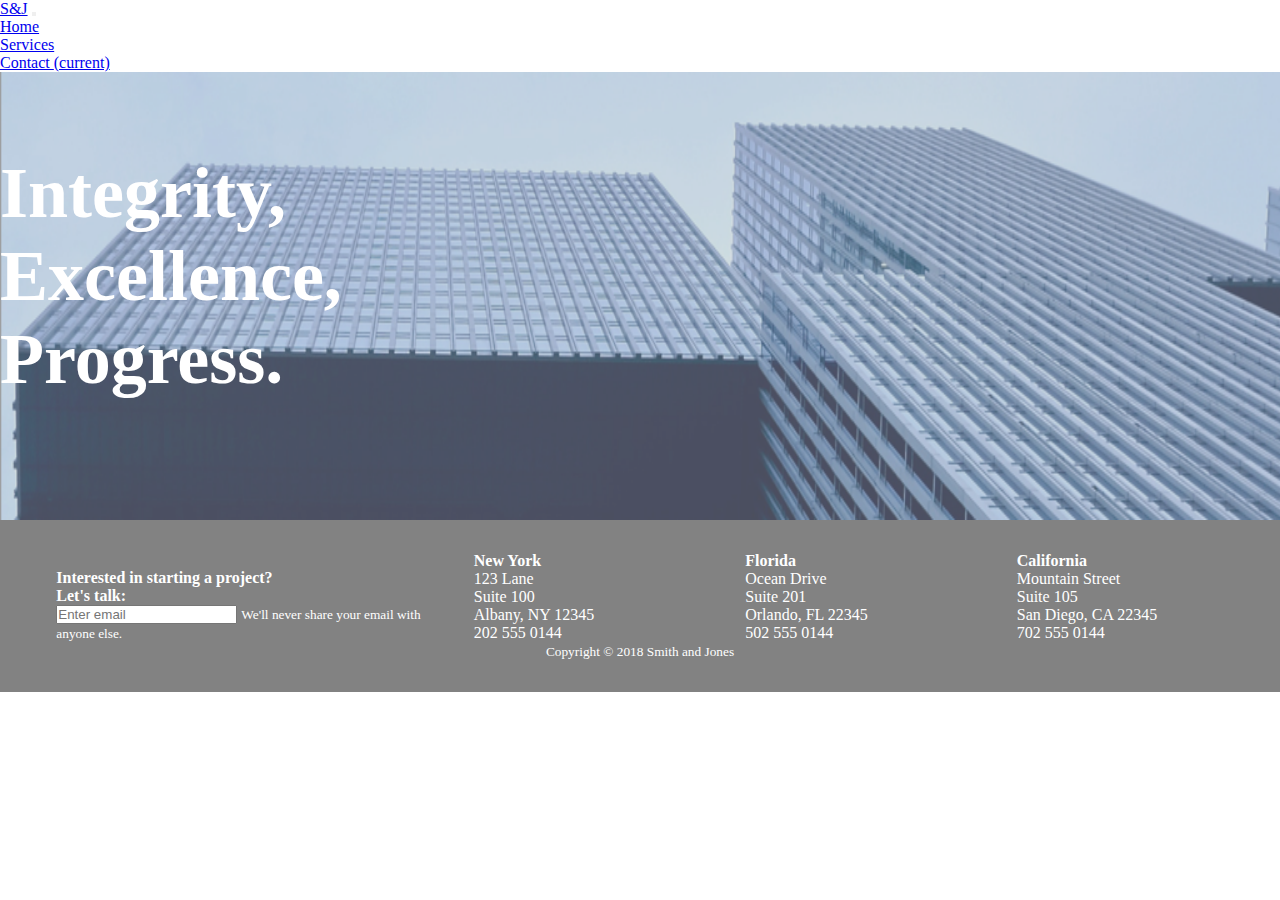
==== contact.html @ 5505c399 "added jumbotron, nav, and footer to contact and service pages" ====
<!DOCTYPE html>
<html lang="en">

<head>
    <meta charset="UTF-8">
    <meta name="viewport" content="width=device-width, initial-scale=1.0">
    <meta http-equiv="X-UA-Compatible" content="ie=edge">
    <title>UI-Practice</title>
    <link rel="stylesheet" href="https://stackpath.bootstrapcdn.com/bootstrap/4.1.3/css/bootstrap.min.css" integrity="sha384-MCw98/SFnGE8fJT3GXwEOngsV7Zt27NXFoaoApmYm81iuXoPkFOJwJ8ERdknLPMO"
        crossorigin="anonymous">
    <link rel="stylesheet" href="contact.css">
</head>

<body>
    <!-- NAVIGATION BAR -->
    <nav class="navbar navbar-expand-lg navbar-light bg-light">
        <a class="navbar-brand" href="#">S&J</a>
        <button class="navbar-toggler" type="button" data-toggle="collapse" data-target="#navbarNav" aria-controls="navbarNav"
            aria-expanded="false" aria-label="Toggle navigation">
            <span class="navbar-toggler-icon"></span>
        </button>
        <div class="collapse navbar-collapse" id="navbarNav">
            <ul class="navbar-nav">
                <li class="nav-item active">
                    <a class="nav-link" href="index.html">Home</a>
                </li>
                <li class="nav-item">
                    <a class="nav-link" href="service.html">Services</a>
                </li>
                <li class="nav-item">
                    <a class="nav-link" href="contact.html">Contact <span class="sr-only">(current)</span></a>
                </li>
            </ul>
        </div>
    </nav>

    <div class="jumbotron home-top">
        <ul>
            <li>
                <h1>
                    Integrity,
                    <br>
                    Excellence,
                    <br>
                    Progress.
                </h1>
            </li>
        </ul>
    </div>

    <footer>

        <div class='split email'>
            <h4>
                Interested in starting a project?
                <br>
                Let's talk:
            </h4>

            <form>
                <div class="form-group">
                    <input type="email" class="form-control" id="exampleInputEmail1" aria-describedby="emailHelp"
                        placeholder="Enter email">
                    <small id="emailHelp" class="form-text text-muted">We'll never share your email with anyone else.</small>
                </div>
            </form>
        </div>


        <div class='split city ny'>
            <h4>
                New York
            </h4>
            <p>
                123 Lane
            </p>
            <p>
                Suite 100
            </p>
            <p>
                Albany, NY 12345
            </p>
            <p>
                202 555 0144
            </p>
        </div>

        <div class='split city fl'>
            <h4>
                Florida
            </h4>
            <p>
                Ocean Drive
            </p>
            <p>
                Suite 201
            </p>
            <p>
                Orlando, FL 22345
            </p>
            <p>
                502 555 0144
            </p>
        </div>

        <div class='split city ca'>
            <h4>
                California
            </h4>
            <p>
                Mountain Street
            </p>
            <p>
                Suite 105
            </p>
            <p>
                San Diego, CA 22345
            </p>
            <p>
                702 555 0144
            </p>
        </div>

        <div class='copy'>
            <small>Copyright &copy; 2018 Smith and Jones</small>
        </div>
    </footer>






    <script src="https://code.jquery.com/jquery-3.3.1.slim.min.js" integrity="sha384-q8i/X+965DzO0rT7abK41JStQIAqVgRVzpbzo5smXKp4YfRvH+8abtTE1Pi6jizo"
        crossorigin="anonymous"></script>
    <script src="https://cdnjs.cloudflare.com/ajax/libs/popper.js/1.14.3/umd/popper.min.js" integrity="sha384-ZMP7rVo3mIykV+2+9J3UJ46jBk0WLaUAdn689aCwoqbBJiSnjAK/l8WvCWPIPm49"
        crossorigin="anonymous"></script>
    <script src="https://stackpath.bootstrapcdn.com/bootstrap/4.1.3/js/bootstrap.min.js" integrity="sha384-ChfqqxuZUCnJSK3+MXmPNIyE6ZbWh2IMqE241rYiqJxyMiZ6OW/JmZQ5stwEULTy"
        crossorigin="anonymous"></script>
</body>

</html>
---- contact.css ----
* {
    margin: 0;
    padding: 0;
    box-sizing: border-box;
}

.navbar {
    position: sticky;
    top: 0.001px;
}


.home-top {
    background: url('img/contact/contact-mobile-jumbotron.png');
    background-size: 100% 100%;
    background-repeat: no-repeat;
    background-position: center center;
    width: 100%;
    height: 21rem;
}

.home-top ul {
    padding-top: 7rem;
    list-style-type: none;
    color: white;
}
/* JUMBOTRON MEDIA QUERY */
@media(min-width: 721px) {
    .home-top {
        background: url('img/contact/contact-jumbotron.png');
        background-size: 100% 100%;
        background-repeat: no-repeat;
        background-position: center center;
        height: 28rem;
    }

    .home-top ul {
        padding-top: 5rem;
        list-style-type: none;
        color: white;
    }

    h1 {
        font-size: 4.5rem
    }
}


footer {
    background: #828282;
    color: white;
    padding: 2rem;
}

.form-text {
    color: white !important;
}
/* FOOTER MEDIA QUERY */
@media(min-width: 721px) {
    .split{
        display: inline-block;
    }

    .email {
        margin-right: 4%;
        margin-left: 2%;
        width: 30%;
    }

    .ny {
        margin-right: 4%;
        width: 18%;
    }

    .fl {
        margin-right: 4%;
        width: 18%;
    }

    .ca {
        width: 18%;
    }

    .copy {
        text-align: center;
    }
}
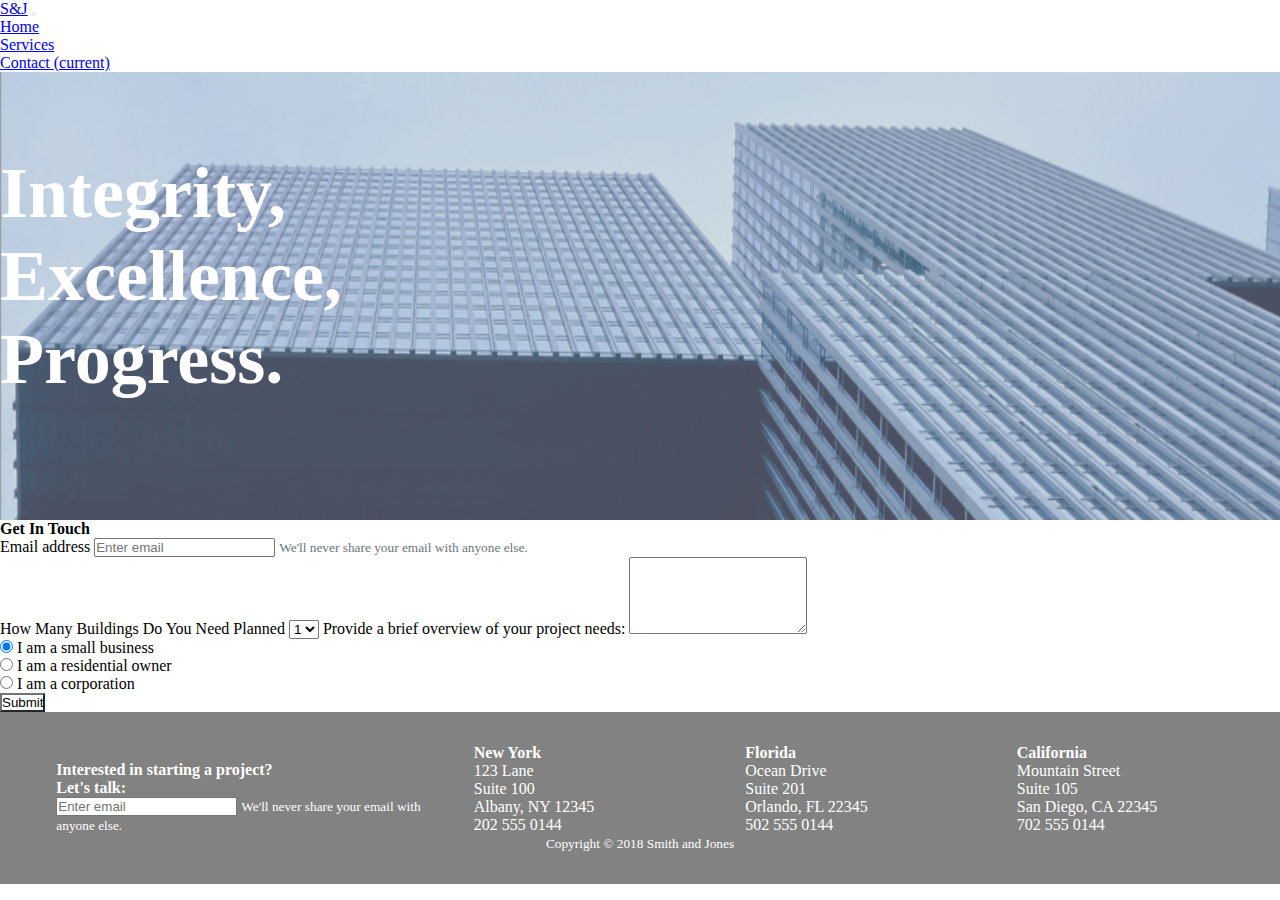
==== commit 76cdbdbb: "added mobile form to contact page" ====
--- a/contact.html
+++ b/contact.html
@@ -48,6 +48,66 @@
         </ul>
     </div>
 
+    <div class="container">
+        <div class="row">
+            <div class="col">
+                <h4>
+                    Get In Touch
+                </h4>
+            </div>
+        </div>
+
+        <div class="row">
+            <div class="col">
+                <form>
+                    <div class="form-group">
+                        <label for="exampleInputEmail1">Email address</label>
+                        <input type="email" class="form-control" id="exampleInputEmail1" aria-describedby="emailHelp"
+                            placeholder="Enter email">
+                        <small id="small" class="text-muted">We'll never share your email with anyone
+                            else.</small>
+                    </div>
+
+                    <label for="exampleFormControlSelect1">How Many Buildings Do You Need Planned</label>
+                    <select class="form-control" id="exampleFormControlSelect1">
+                        <option>1</option>
+                        <option>2</option>
+                        <option>3</option>
+                        <option>4</option>
+                        <option>5</option>
+                    </select>
+
+                    <label for="exampleFormControlTextarea1">Provide a brief overview of your project needs:</label>
+                    <textarea class="form-control" id="exampleFormControlTextarea1" rows="5"></textarea>
+
+                    <div class="form-check">
+                        <input class="form-check-input" type="radio" name="exampleRadios" id="exampleRadios1" value="option1"
+                            checked>
+                        <label class="form-check-label" for="exampleRadios1">
+                            I am a small business
+                        </label>
+                    </div>
+                    <div class="form-check">
+                        <input class="form-check-input" type="radio" name="exampleRadios" id="exampleRadios2" value="option2">
+                        <label class="form-check-label" for="exampleRadios2">
+                            I am a residential owner
+                        </label>
+                    </div>
+                    <div class="form-check">
+                        <input class="form-check-input" type="radio" name="exampleRadios" id="exampleRadios3" value="option3">
+                        <label class="form-check-label" for="exampleRadios3">
+                            I am a corporation
+                        </label>
+                    </div>
+
+                    <button type="button" class="btn btn-secondary btn-lg btn-block">Submit</button>
+                </form>
+            </div>
+        </div>
+
+        <!-- End of container -->
+    </div>
+
     <footer>
 
         <div class='split email'>
--- a/contact.css
+++ b/contact.css
@@ -7,6 +7,7 @@
 .navbar {
     position: sticky;
     top: 0.001px;
+    z-index: 5;
 }
 
 
@@ -45,7 +46,16 @@
     }
 }
 
-
+/* MAIN CONTENT */
+#small {
+    color: #6c757d;
+}
+.btn-secondary {
+    color: black;
+    background-color: white;
+    border-color: #6c757d;
+}
+/* FOOTER */
 footer {
     background: #828282;
     color: white;
@@ -56,7 +66,7 @@
     color: white !important;
 }
 /* FOOTER MEDIA QUERY */
-@media(min-width: 721px) {
+@media(min-width: 887px) {
     .split{
         display: inline-block;
     }
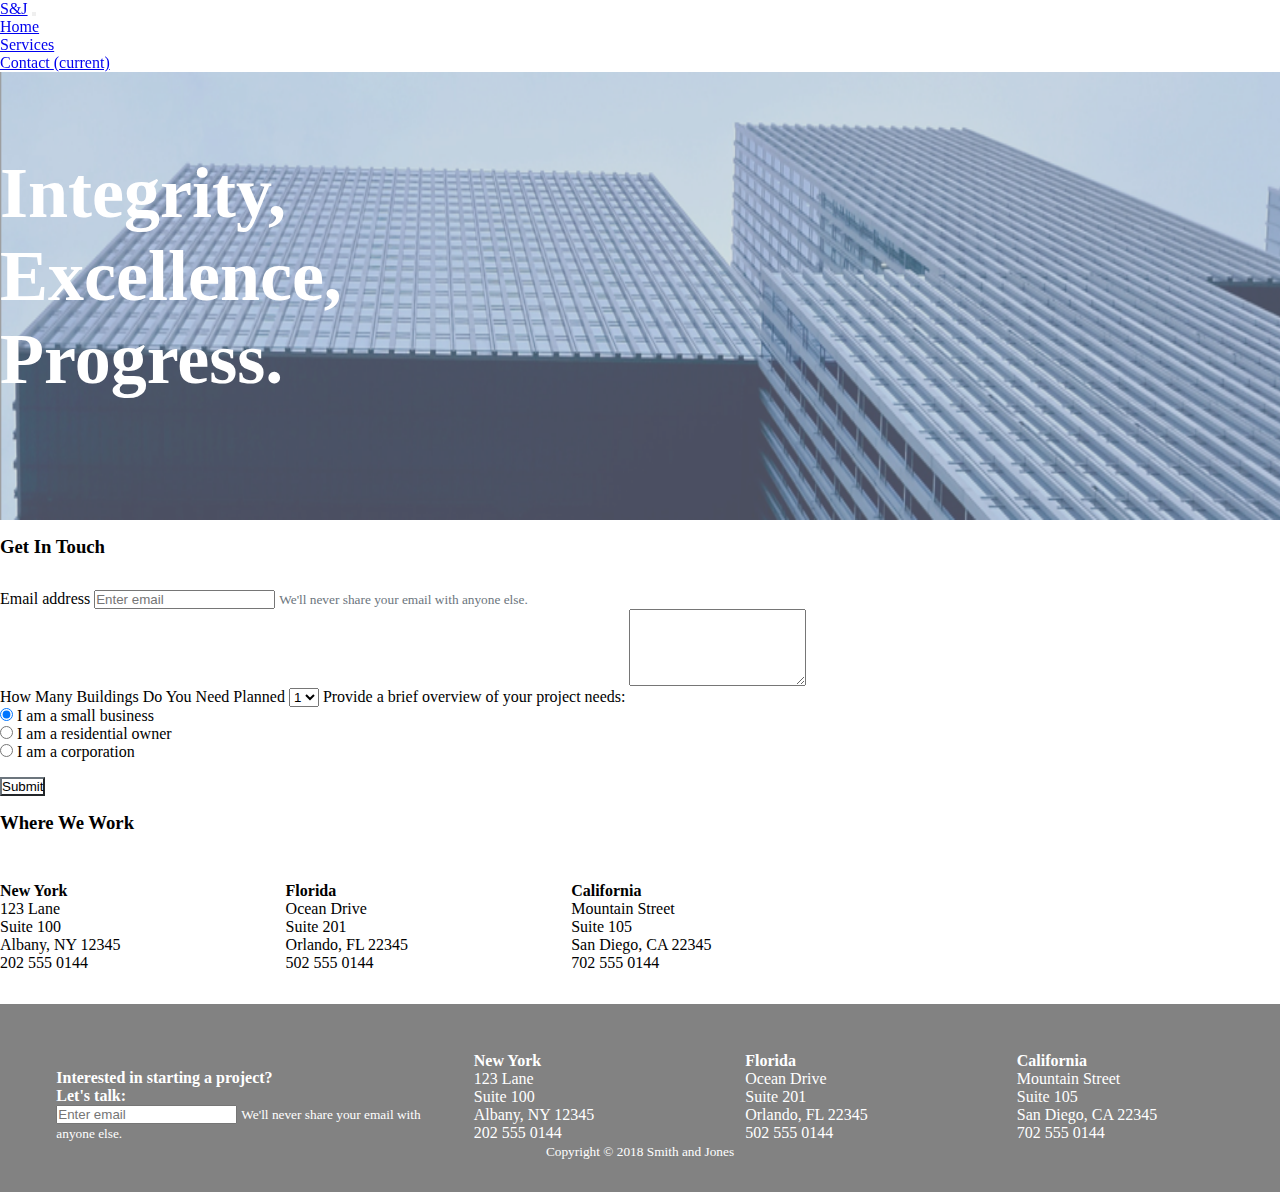
==== commit 018bb033: "moile contact page done" ====
--- a/contact.html
+++ b/contact.html
@@ -51,14 +51,14 @@
     <div class="container">
         <div class="row">
             <div class="col">
-                <h4>
+                <h3>
                     Get In Touch
-                </h4>
+                </h3>
             </div>
         </div>
 
         <div class="row">
-            <div class="col">
+            <div class="col forms">
                 <form>
                     <div class="form-group">
                         <label for="exampleInputEmail1">Email address</label>
@@ -103,6 +103,66 @@
                     <button type="button" class="btn btn-secondary btn-lg btn-block">Submit</button>
                 </form>
             </div>
+
+            <div class="col">
+                <h3>
+                    Where We Work
+                </h3>
+                <div class='split city ny'>
+                    <h4>
+                        New York
+                    </h4>
+                    <p>
+                        123 Lane
+                    </p>
+                    <p>
+                        Suite 100
+                    </p>
+                    <p>
+                        Albany, NY 12345
+                    </p>
+                    <p>
+                        202 555 0144
+                    </p>
+                </div>
+
+                <div class='split city fl'>
+                    <h4>
+                        Florida
+                    </h4>
+                    <p>
+                        Ocean Drive
+                    </p>
+                    <p>
+                        Suite 201
+                    </p>
+                    <p>
+                        Orlando, FL 22345
+                    </p>
+                    <p>
+                        502 555 0144
+                    </p>
+                </div>
+
+                <div class='split city ca'>
+                    <h4>
+                        California
+                    </h4>
+                    <p>
+                        Mountain Street
+                    </p>
+                    <p>
+                        Suite 105
+                    </p>
+                    <p>
+                        San Diego, CA 22345
+                    </p>
+                    <p>
+                        702 555 0144
+                    </p>
+                </div>
+            </div>
+
         </div>
 
         <!-- End of container -->
--- a/contact.css
+++ b/contact.css
@@ -47,14 +47,42 @@
 }
 
 /* MAIN CONTENT */
+.forms {
+    flex-basis: initial;
+}
+
+h3 {
+    margin-bottom: 2rem;
+    margin-top: 1rem;
+}
+
 #small {
     color: #6c757d;
 }
+
+textarea {
+    margin-bottom: 1rem;
+}
+
 .btn-secondary {
+    margin-top: 1rem;
     color: black;
     background-color: white;
     border-color: #6c757d;
 }
+
+h4 {
+    margin-top: 1rem;
+}
+
+.col p {
+    margin-bottom: 0;
+}
+
+.col .ca {
+    margin-bottom: 2rem;
+}
+
 /* FOOTER */
 footer {
     background: #828282;
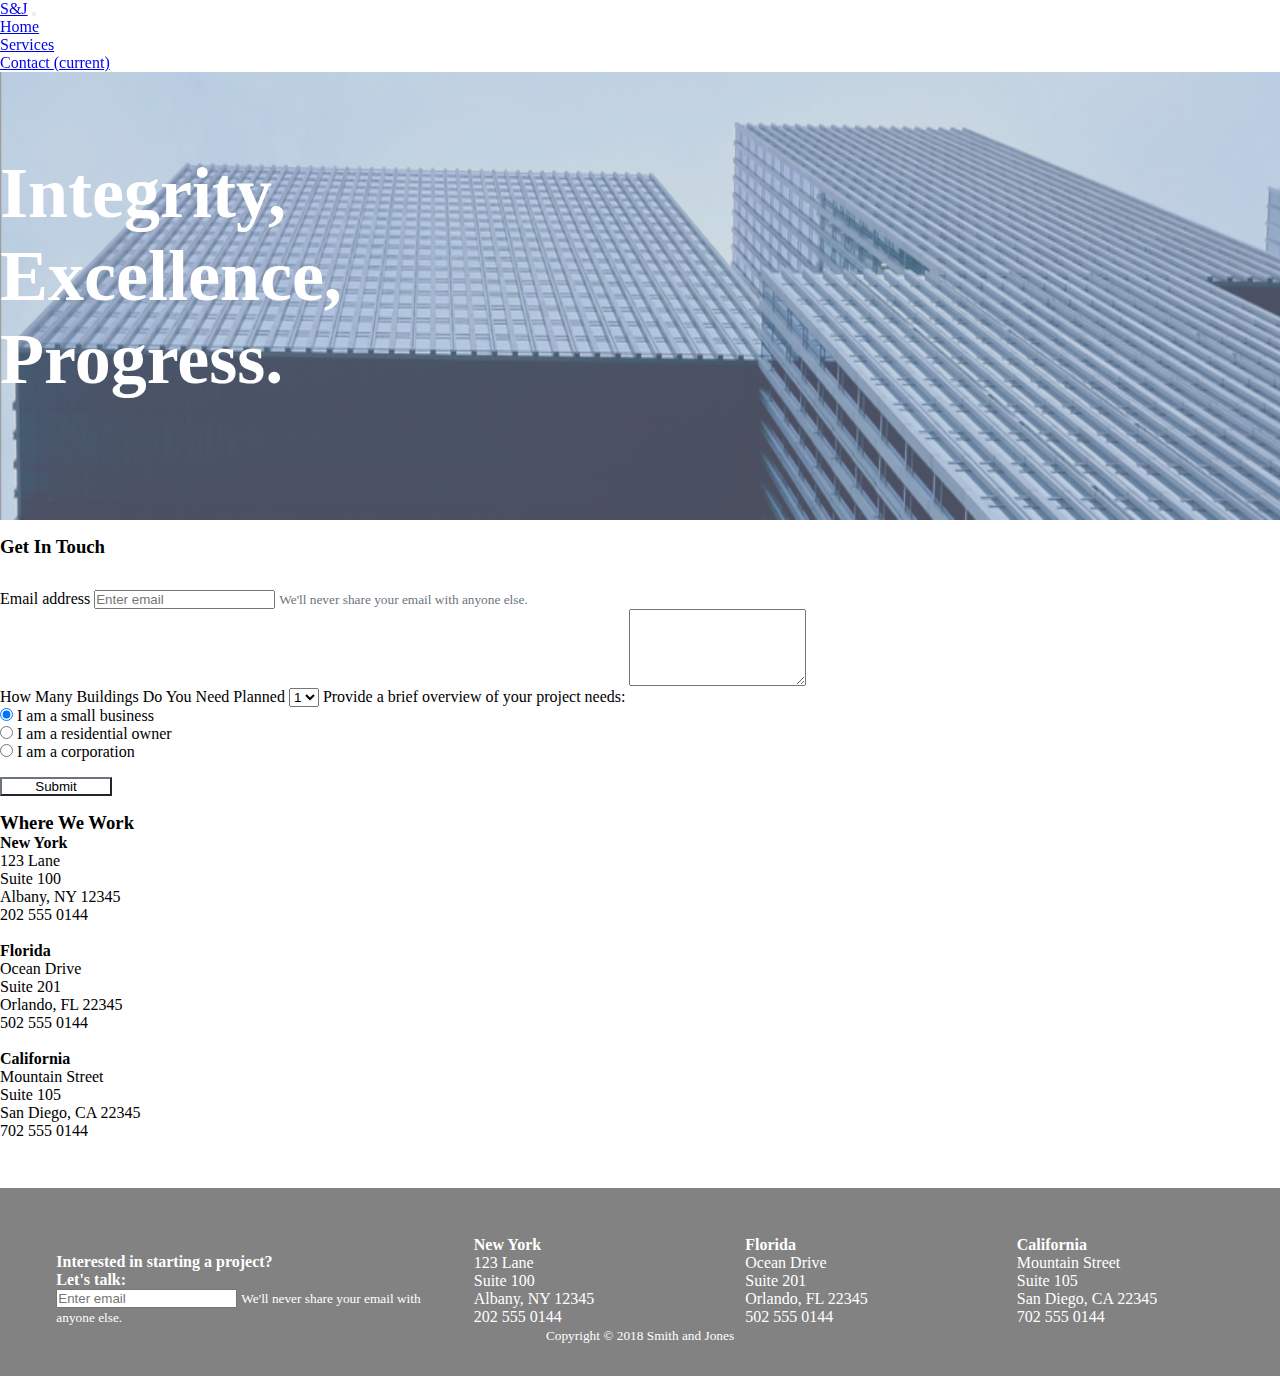
==== commit 5099c580: "contact page desktop done" ====
--- a/contact.html
+++ b/contact.html
@@ -49,16 +49,11 @@
     </div>
 
     <div class="container">
-        <div class="row">
-            <div class="col">
-                <h3>
-                    Get In Touch
-                </h3>
-            </div>
-        </div>
-
-        <div class="row">
+        <div class="row">        
             <div class="col forms">
+                    <h3>
+                            Get In Touch
+                        </h3>
                 <form>
                     <div class="form-group">
                         <label for="exampleInputEmail1">Email address</label>
@@ -105,7 +100,7 @@
             </div>
 
             <div class="col">
-                <h3>
+                <h3 class='work'>
                     Where We Work
                 </h3>
                 <div class='split city ny'>
--- a/contact.css
+++ b/contact.css
@@ -83,11 +83,40 @@
     margin-bottom: 2rem;
 }
 
+/* MAIN CONTENT MEDIA QUERY */
+@media (min-width: 768px) {
+    .forms {
+        flex-basis: 0;
+        margin-right: 8rem;
+    }
+
+    .btn-block {
+        width: 7rem;
+    }
+
+    .col .city {
+        display: initial;
+        width: 31%;
+    }
+
+}
+
+@media (min-width: 887px) {
+    .work {
+        margin-bottom: 0;
+    }
+
+    .col h4 {
+        margin-top: 0;
+    }
+}
+
 /* FOOTER */
 footer {
     background: #828282;
     color: white;
     padding: 2rem;
+    margin-top: 3rem;
 }
 
 .form-text {
